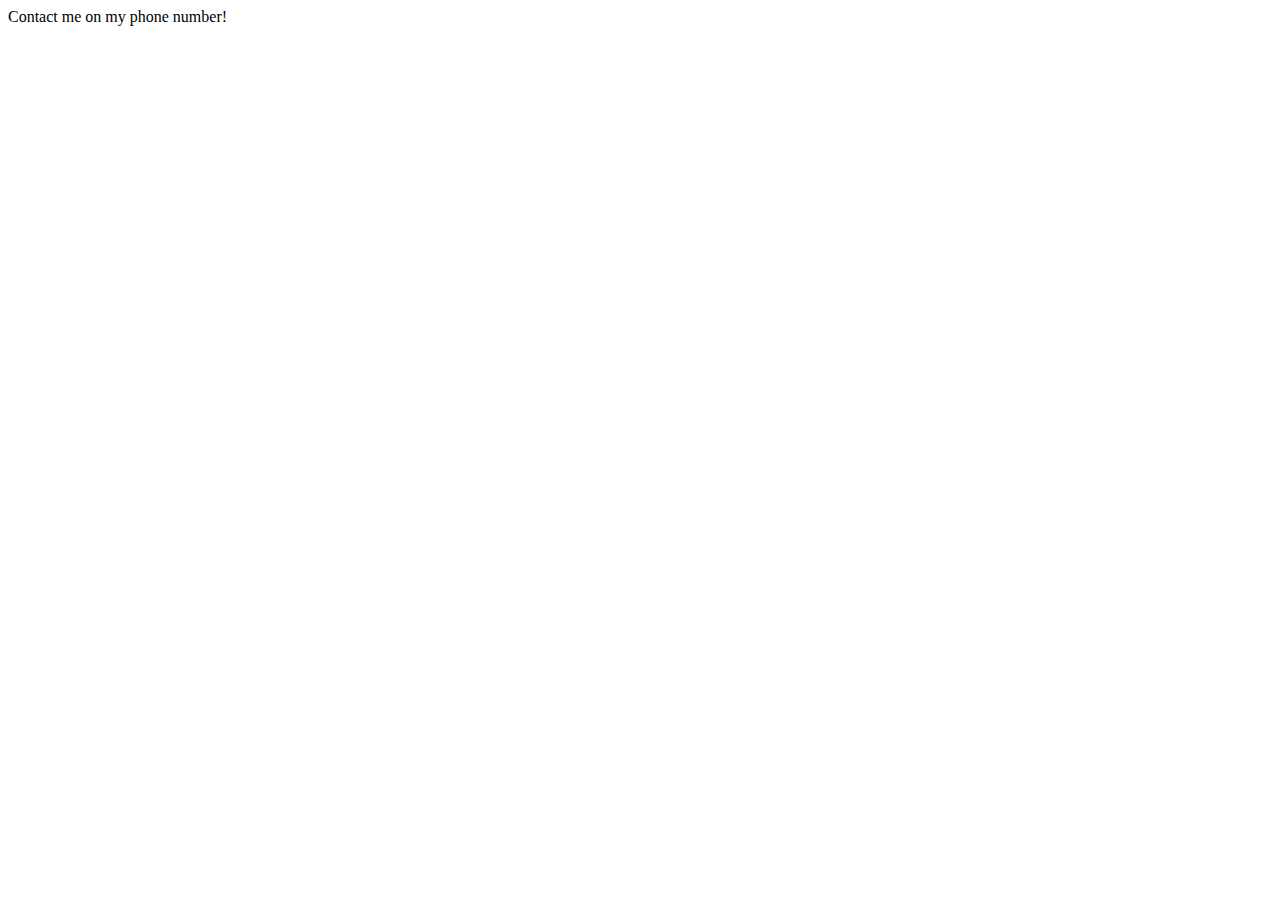
==== contact.html @ 60e7c1d9 "created text and image files and added some info" ====
<!DOCTYPE html>
<html lang="en">
  <head>
    <meta charset="UTF-8" />
    <meta http-equiv="X-UA-Compatible" content="IE=edge" />
    <meta name="viewport" content="width=!, initial-scale=1.0" />
    <title>Contact</title>
  </head>
  <body>
    Contact me on my phone number!
  </body>
</html>
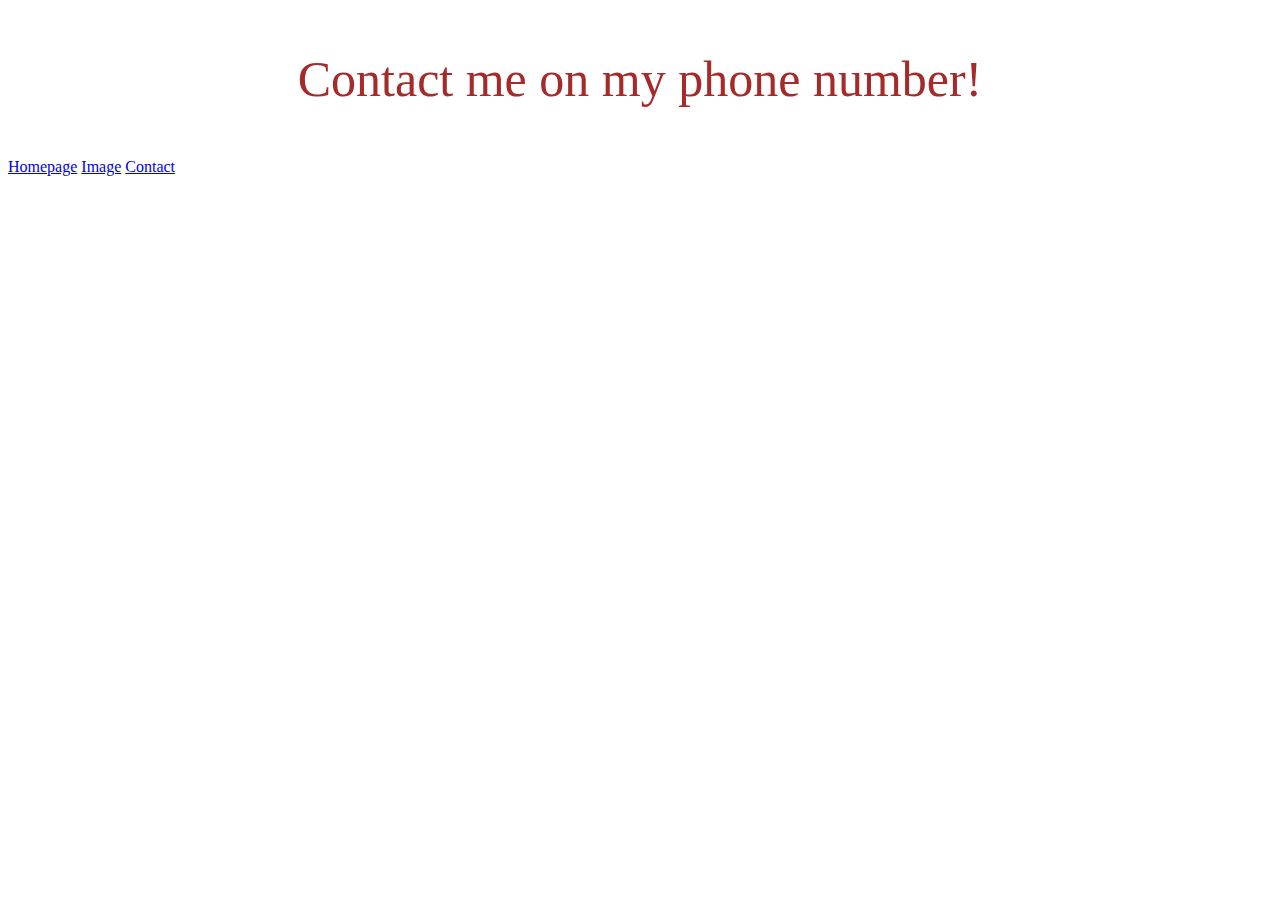
==== commit 60d6300e: "added a css file and styling to the html files" ====
--- a/contact.html
+++ b/contact.html
@@ -4,9 +4,14 @@
     <meta charset="UTF-8" />
     <meta http-equiv="X-UA-Compatible" content="IE=edge" />
     <meta name="viewport" content="width=!, initial-scale=1.0" />
+    <link rel="stylesheet" href="/styles/style.css" />
     <title>Contact</title>
   </head>
   <body>
-    Contact me on my phone number!
+    <p>Contact me on my phone number!</p>
+
+    <a href="/index.html" target="_blank">Homepage</a>
+    <a href="/photo.html" target="_blank">Image</a>
+    <a href="/contact.html" target="_blank">Contact</a>
   </body>
 </html>
--- a/styles/style.css
+++ b/styles/style.css
@@ -0,0 +1,13 @@
+p{
+    text-align: center;
+    color: brown;
+    font-size: 50px;
+}
+
+img {
+    display: block;
+}
+
+body {
+color: pink;
+}
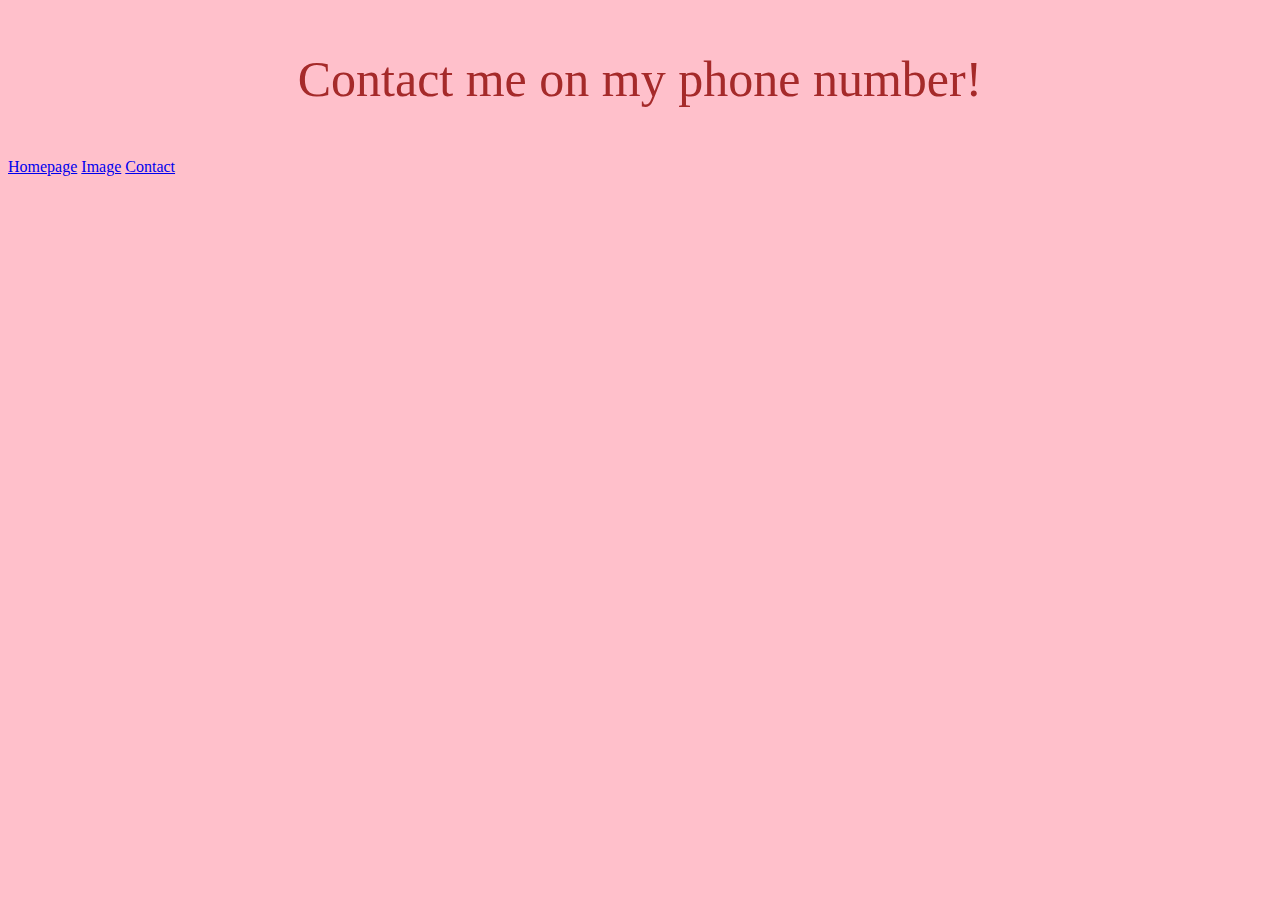
==== commit e72718ec: "imported bootstrap and added styling to the links" ====
--- a/contact.html
+++ b/contact.html
@@ -10,8 +10,10 @@
   <body>
     <p>Contact me on my phone number!</p>
 
-    <a href="/index.html" target="_blank">Homepage</a>
-    <a href="/photo.html" target="_blank">Image</a>
-    <a href="/contact.html" target="_blank">Contact</a>
+    <div class="links">
+      <a href="/index.html" target="_blank">Homepage</a>
+      <a href="/photo.html" target="_blank">Image</a>
+      <a href="/contact.html" target="_blank">Contact</a>
+    </div>
   </body>
 </html>
--- a/styles/style.css
+++ b/styles/style.css
@@ -5,9 +5,17 @@
 }
 
 img {
-    display: block;
+    max-width: 100%;
+        border-radius: 10px;
+        display: block;
+        margin: 30px 0;
+        margin: 30px auto;
 }
 
 body {
-color: pink;
+background: pink;
 }
+
+a{
+    text-align:center;
+}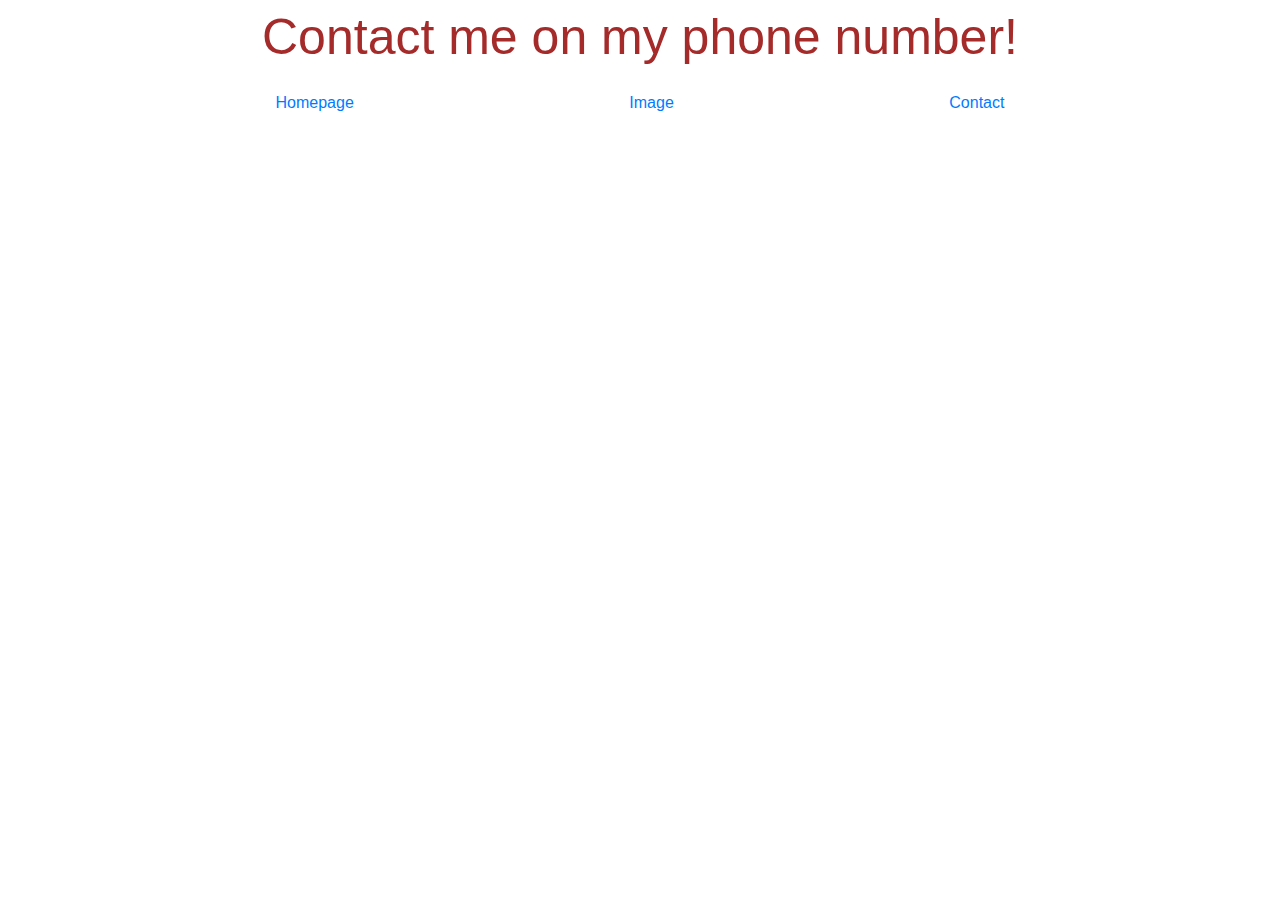
==== commit 5ce359e1: "added some styling and optimised the website to make it SEO friendly ma" ====
--- a/contact.html
+++ b/contact.html
@@ -5,15 +5,21 @@
     <meta http-equiv="X-UA-Compatible" content="IE=edge" />
     <meta name="viewport" content="width=!, initial-scale=1.0" />
     <link rel="stylesheet" href="/styles/style.css" />
+    <link
+      rel="stylesheet"
+      href="https://cdn.jsdelivr.net/npm/bootstrap@4.3.1/dist/css/bootstrap.min.css"
+      integrity="sha384-ggOyR0iXCbMQv3Xipma34MD+dH/1fQ784/j6cY/iJTQUOhcWr7x9JvoRxT2MZw1T"
+      crossorigin="anonymous"
+    />
     <title>Contact</title>
   </head>
   <body>
     <p>Contact me on my phone number!</p>
 
     <div class="links">
-      <a href="/index.html" target="_blank">Homepage</a>
-      <a href="/photo.html" target="_blank">Image</a>
-      <a href="/contact.html" target="_blank">Contact</a>
+      <a href="/index.html" target="_blank" title="Go to homepage">Homepage</a>
+      <a href="/photo.html" target="_blank" title="View image">Image</a>
+      <a href="/contact.html" target="_blank" title="View contact">Contact</a>
     </div>
   </body>
 </html>
--- a/styles/style.css
+++ b/styles/style.css
@@ -18,4 +18,9 @@
 
 a{
     text-align:center;
+}
+
+.links {
+    display: flex;
+    justify-content: space-evenly;
 }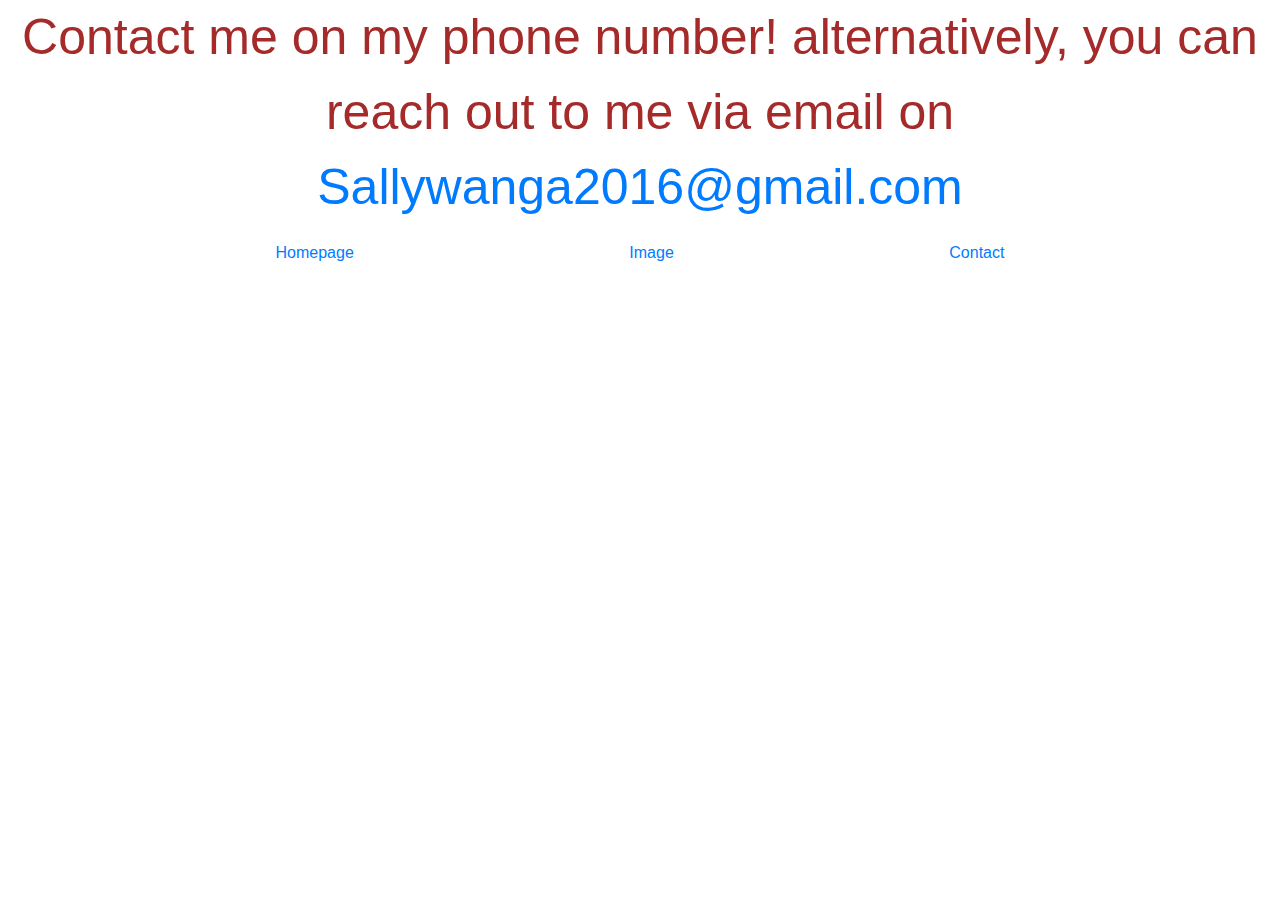
==== commit 7e5be81a: "added my email contact to the contact file" ====
--- a/contact.html
+++ b/contact.html
@@ -14,7 +14,11 @@
     <title>Contact</title>
   </head>
   <body>
-    <p>Contact me on my phone number!</p>
+    <p>
+      Contact me on my phone number! alternatively, you can reach out to me via
+      email on
+      <a href="mailto:sallywanga2016@gmail.com"> Sallywanga2016@gmail.com </a>
+    </p>
 
     <div class="links">
       <a href="/index.html" target="_blank" title="Go to homepage">Homepage</a>
